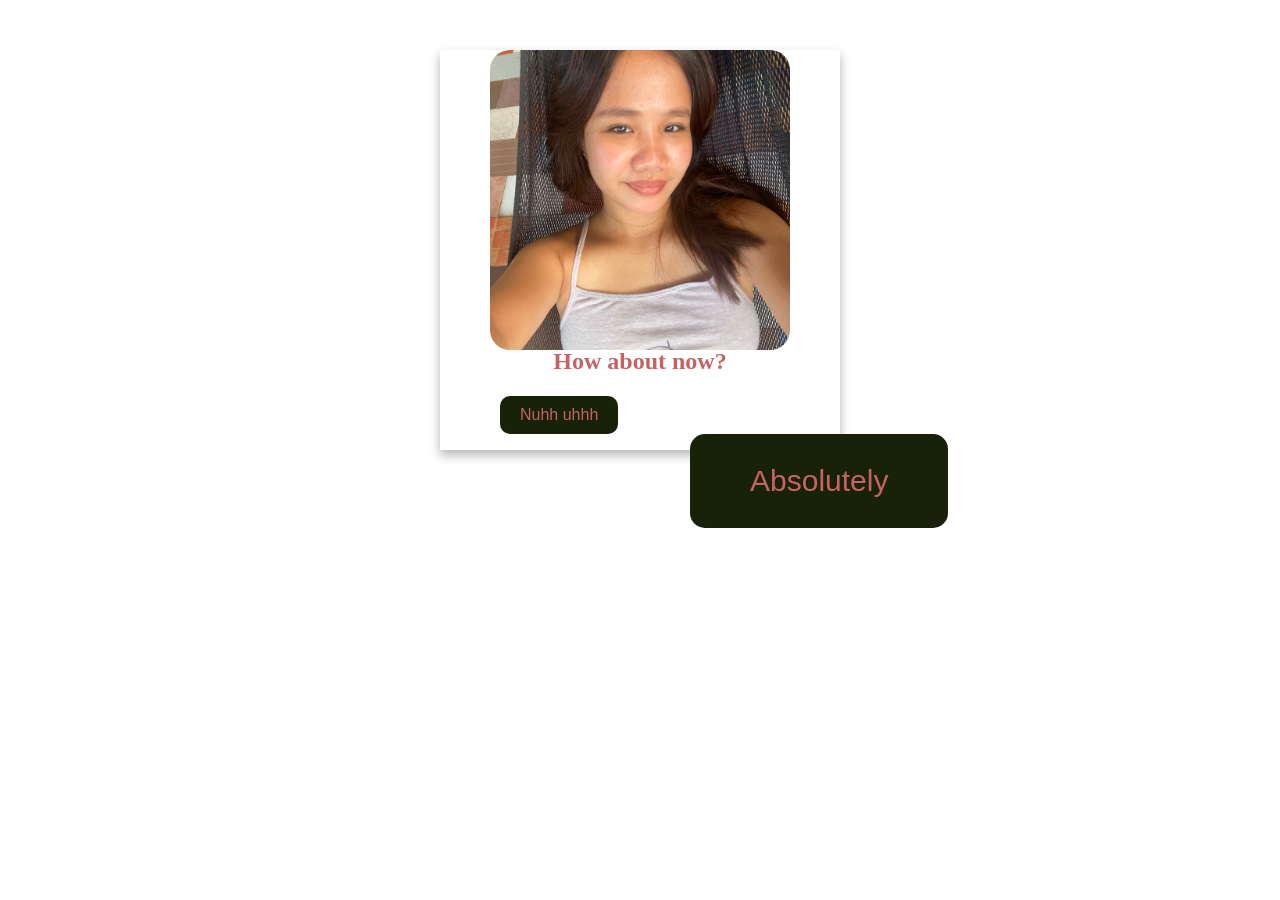
==== h.html @ 45e84ec5 "Add files via upload" ====
<!DOCTYPE html>
<html lang="en">

<head>
<title>BABI</title>
<link rel="stylesheet" href="style.css">
</head>




<body>
    <div class="container">
        <img src="744355492_27490964803931006_3659033649497244921_n - Copy.jpg" alt="i-love-you-bears-gif" class="gif0">
        <p class="text">How about now?</p>
 <a href="t.html">       
<button  class="button1">Nuhh uhhh</button>
</a>
<a href="extend.html">
<button class="button21">Absolutely</button>
</a>


    </div>
 


</body>
---- style.css ----
.container {
   
   background-color: white;
   border: none;
   width: 400px;
   height: 400px;
   margin: 0% auto;
   margin-top: 50px;
   box-shadow: 0px 5px 10px rgba(0, 0, 0, 0.3);
}

.gif {
    width: 300px;
    height: 300px;
    object-fit: cover;
    margin-left: 50px;
    margin-bottom: 0;
}

.gif0{
    width: 300px;
    height: 300px;
    object-fit: cover;
    margin-left: 50px;
    margin-bottom: 7px;
    border-radius: 20px;
}
.gif1 {
    width: 150px;
    height: 150px;
    object-fit: cover;
    margin-left: 130px;
    margin-bottom: 8px;
     border-radius: 20px;
}

.gif2 {
    width:100px;
    height: 100px;
    object-fit: cover;
    margin-left: 620px;
  border-radius: 20px;
    margin-bottom: 0;
}
.gif3 {
    width: 10px;
    height: 10px;
    object-fit: cover;
   
    margin-bottom: 0;
}
.text {
    font-size: 24px;
    font-weight: bold;
    text-align: center;
    margin-top: 0;
    color: rgb(197, 99, 99);
    line-height: 1px;
}
.button1 {
   background-color: #172208;
   color: rgb(197, 99, 99);
   padding: 10px 20px;
   border: none;
   border-radius: 10px;
   cursor: pointer;
   font-size: 16px;
    margin-top: 10px;
    margin-left: 60px;
    position: relative;
    transition: box-shadow 0.3s ease;
   
}

.button1:hover {
    box-shadow: 0px 5px 10px rgba(0, 0, 0, 0.6);
}

.button1:active {
    opacity: 0.3;
}

.button2 {
   background-color: #172208;
   color: rgb(197, 99, 99);
   padding: 10px 20px;
   border: none;
   border-radius: 10px;
   cursor: pointer;
   font-size: 16px;
   margin-top: 10px;
    margin-left: 45px;
     transition: box-shadow 0.3s ease;
}
.button2:hover {
    box-shadow: 0px 5px 10px rgba(0, 0, 0, 0.6);
}

.button21 {
   background-color: #172208;
   color: rgb(197, 99, 99);
   padding: 30px 60px;
   border: none;
   border-radius: 15px;
   cursor: pointer;
   font-size: 30px;
    margin-top: 0px;
    margin-left: 250px;
     transition: box-shadow 0.3s ease;
}
.button21:hover {
    box-shadow: 0px 5px 10px rgba(0, 0, 0, 0.6);
}

.button22 {
   background-color: #172208;
   color: rgb(197, 99, 99);
   padding: 80px 160px;
   border: none;
   border-radius: 20px;
   cursor: pointer;
   font-size: 60px;
   margin-left: 250px;
   margin-top: 10px;
    
     transition: box-shadow 0.3s ease;
}
.button22:hover {
    box-shadow: 0px 5px 10px rgba(0, 0, 0, 0.6);
}

.button23 {
   background-color: #172208;
   color: rgb(197, 99, 99);
   padding: 250px 500px;
   border: none;
   border-radius: 25px;
   cursor: pointer;
   font-size: 30px;
        object-fit: cover;
     transition: box-shadow 0.3s ease;
}
.button23:hover {
    box-shadow: 0px 5px 10px rgba(0, 0, 0, 0.6);
}

.button24 {
   background-color: #172208;
   color: rgb(197, 99, 99);
   padding: 500px 1000px;
   border: none;
   border-radius: 30px;
   cursor: pointer;
   font-size: 250px;
  
   transition: box-shadow 0.3s ease;
}
.button24:hover {
    box-shadow: 0px 5px 10px rgba(0, 0, 0, 0.6);
}
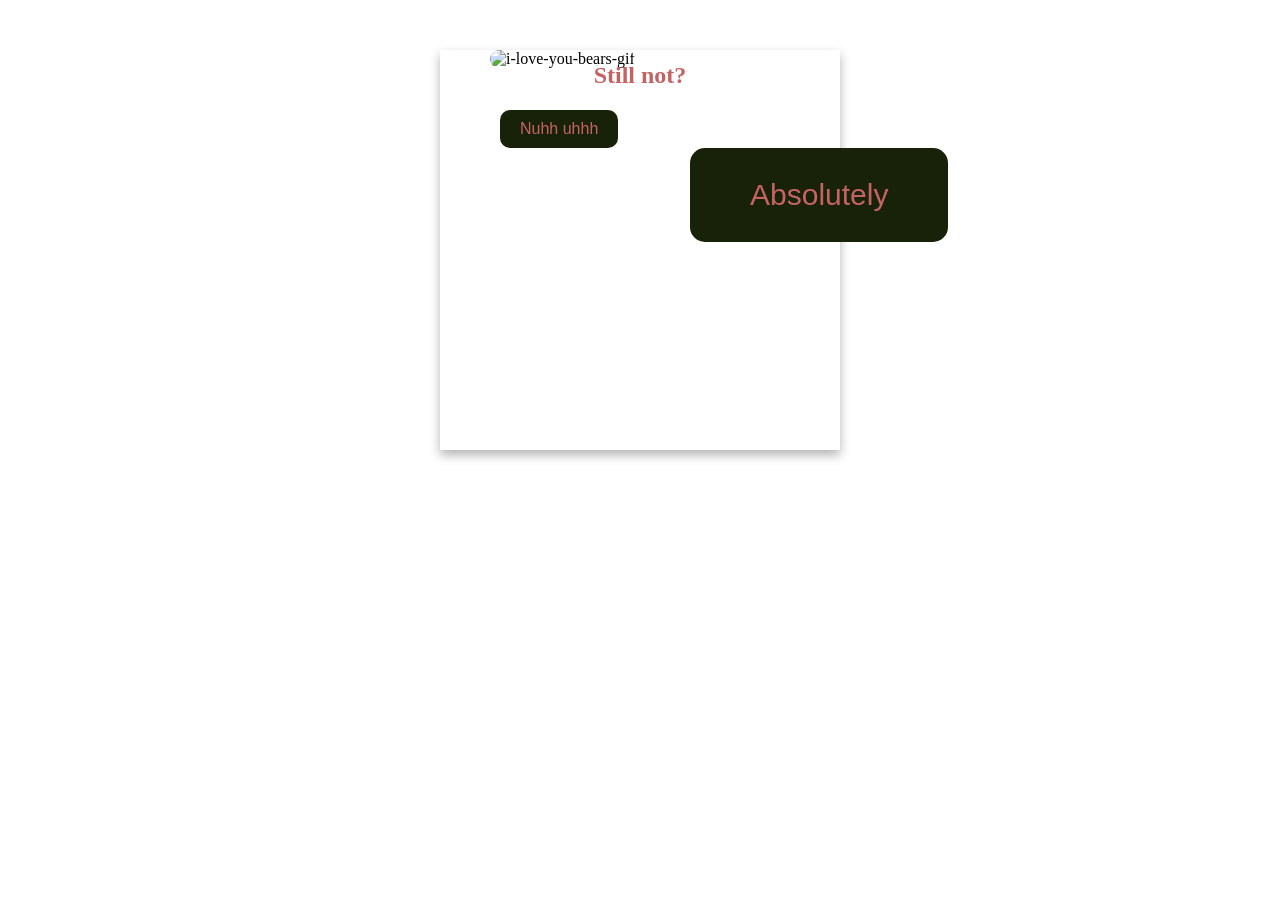
==== commit 7428aad1: "Add files via upload" ====
--- a/h.html
+++ b/h.html
@@ -11,8 +11,8 @@
 
 <body>
     <div class="container">
-        <img src="744355492_27490964803931006_3659033649497244921_n - Copy.jpg" alt="i-love-you-bears-gif" class="gif0">
-        <p class="text">How about now?</p>
+        <img src="https://i.pinimg.com/originals/8f/ca/02/8fca022c89f603a47aa5c9f42e9a73aa.gif" alt="i-love-you-bears-gif" class="gif0">
+        <p class="text">Still not?</p>
  <a href="t.html">       
 <button  class="button1">Nuhh uhhh</button>
 </a>
